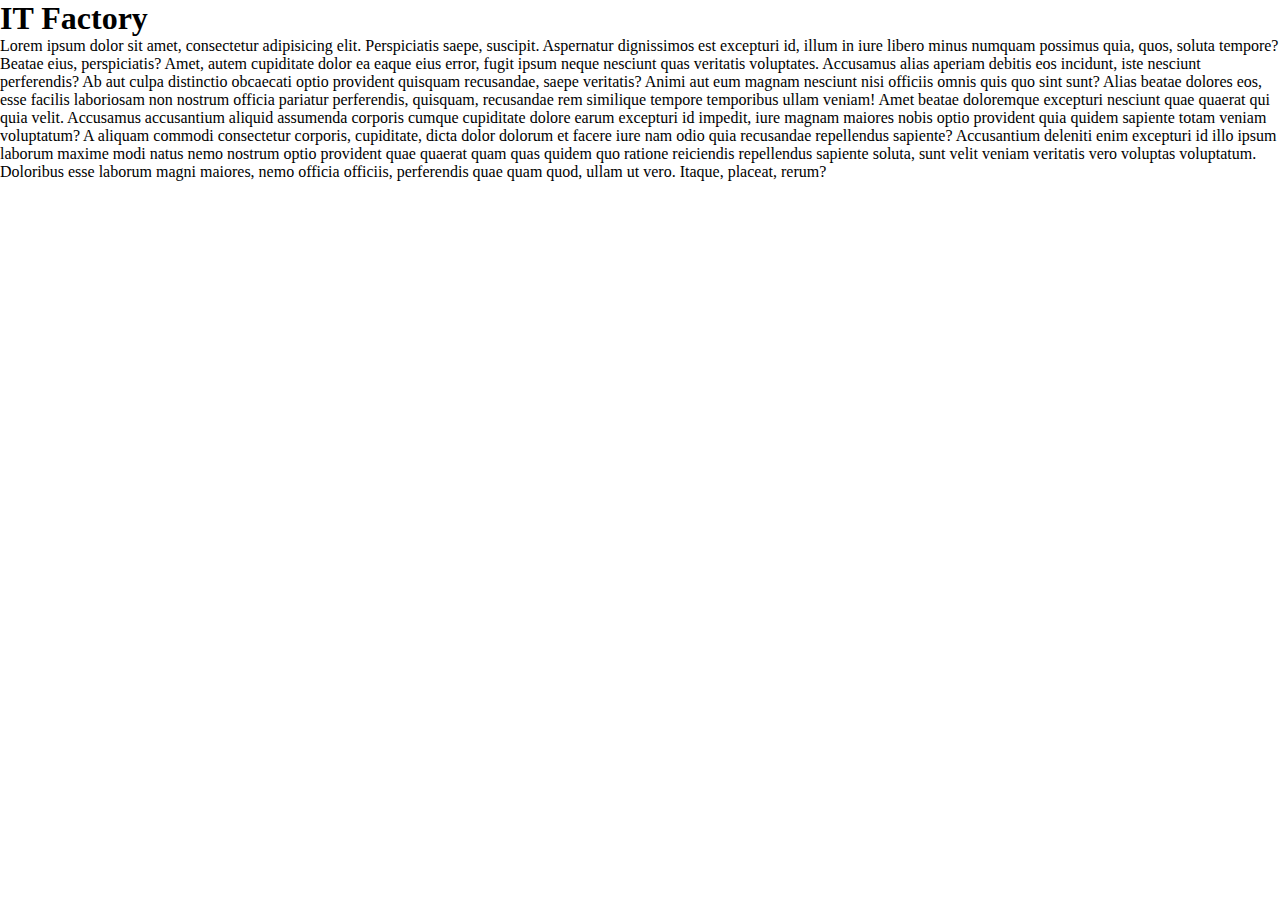
==== index.html @ 9f580fc9 "project_itf_git: startbestanden" ====
<!doctype html>
<html lang="nl">
<head>
    <meta charset="UTF-8">
    <meta name="viewport"
            content="width=device-width, initial-scale=1.0">
    <meta http-equiv="X-UA-Compatible" content="ie=edge">
    <link rel="stylesheet" href="css/stijl.css">
    <title>IT Factory</title>
</head>
<body>
<h1>IT Factory</h1>
<p>Lorem ipsum dolor sit amet, consectetur adipisicing elit. Perspiciatis saepe, suscipit. Aspernatur dignissimos est
    excepturi id, illum in iure libero minus numquam possimus quia, quos, soluta tempore? Beatae eius, perspiciatis?
    Amet,
    autem cupiditate dolor ea eaque eius error, fugit ipsum neque nesciunt quas veritatis voluptates. Accusamus alias
    aperiam debitis eos incidunt, iste nesciunt perferendis? Ab aut culpa distinctio obcaecati optio provident quisquam
    recusandae, saepe veritatis? Animi aut eum magnam nesciunt nisi officiis omnis quis quo sint sunt? Alias beatae
    dolores
    eos, esse facilis laboriosam non nostrum officia pariatur perferendis, quisquam, recusandae rem similique tempore
    temporibus ullam veniam! Amet beatae doloremque excepturi nesciunt quae quaerat qui quia velit. Accusamus
    accusantium
    aliquid assumenda corporis cumque cupiditate dolore earum excepturi id impedit, iure magnam maiores nobis optio
    provident quia quidem sapiente totam veniam voluptatum? A aliquam commodi consectetur corporis, cupiditate, dicta
    dolor
    dolorum et facere iure nam odio quia recusandae repellendus sapiente? Accusantium deleniti enim excepturi id illo
    ipsum
    laborum maxime modi natus nemo nostrum optio provident quae quaerat quam quas quidem quo ratione reiciendis
    repellendus
    sapiente soluta, sunt velit veniam veritatis vero voluptas voluptatum. Doloribus esse laborum magni maiores, nemo
    officia officiis, perferendis quae quam quod, ullam ut vero. Itaque, placeat, rerum?
</p>
</body>
</html>
---- css/stijl.css ----
* {
    margin: 0px;
    padding: 0px;
}
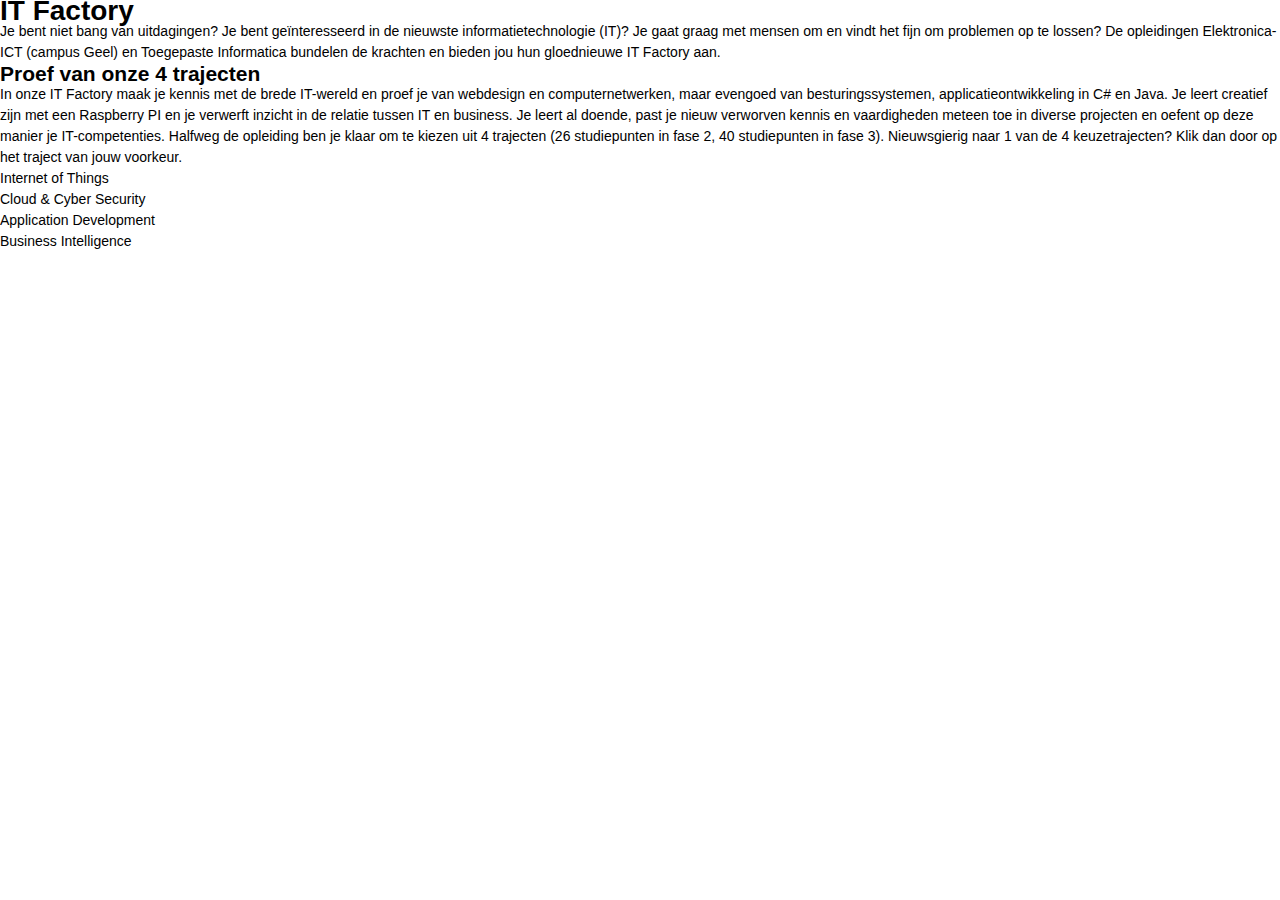
==== commit 9752e7ae: "change index.html (replace lorem text)" ====
--- a/index.html
+++ b/index.html
@@ -1,34 +1,28 @@
 <!doctype html>
 <html lang="nl">
+
 <head>
     <meta charset="UTF-8">
-    <meta name="viewport"
-            content="width=device-width, initial-scale=1.0">
+    <meta name="viewport" content="width=device-width, initial-scale=1.0">
     <meta http-equiv="X-UA-Compatible" content="ie=edge">
     <link rel="stylesheet" href="css/stijl.css">
     <title>IT Factory</title>
 </head>
+
 <body>
-<h1>IT Factory</h1>
-<p>Lorem ipsum dolor sit amet, consectetur adipisicing elit. Perspiciatis saepe, suscipit. Aspernatur dignissimos est
-    excepturi id, illum in iure libero minus numquam possimus quia, quos, soluta tempore? Beatae eius, perspiciatis?
-    Amet,
-    autem cupiditate dolor ea eaque eius error, fugit ipsum neque nesciunt quas veritatis voluptates. Accusamus alias
-    aperiam debitis eos incidunt, iste nesciunt perferendis? Ab aut culpa distinctio obcaecati optio provident quisquam
-    recusandae, saepe veritatis? Animi aut eum magnam nesciunt nisi officiis omnis quis quo sint sunt? Alias beatae
-    dolores
-    eos, esse facilis laboriosam non nostrum officia pariatur perferendis, quisquam, recusandae rem similique tempore
-    temporibus ullam veniam! Amet beatae doloremque excepturi nesciunt quae quaerat qui quia velit. Accusamus
-    accusantium
-    aliquid assumenda corporis cumque cupiditate dolore earum excepturi id impedit, iure magnam maiores nobis optio
-    provident quia quidem sapiente totam veniam voluptatum? A aliquam commodi consectetur corporis, cupiditate, dicta
-    dolor
-    dolorum et facere iure nam odio quia recusandae repellendus sapiente? Accusantium deleniti enim excepturi id illo
-    ipsum
-    laborum maxime modi natus nemo nostrum optio provident quae quaerat quam quas quidem quo ratione reiciendis
-    repellendus
-    sapiente soluta, sunt velit veniam veritatis vero voluptas voluptatum. Doloribus esse laborum magni maiores, nemo
-    officia officiis, perferendis quae quam quod, ullam ut vero. Itaque, placeat, rerum?
-</p>
+    <h1>IT Factory</h1>
+
+    <p>Je bent niet bang van uitdagingen? Je bent geïnteresseerd in de nieuwste informatietechnologie (IT)? Je gaat graag met mensen om en vindt het fijn om problemen op te lossen? De opleidingen Elektronica-ICT (campus Geel) en Toegepaste Informatica bundelen de krachten en bieden jou hun gloednieuwe IT Factory aan.</p>
+
+    <h2>Proef van onze 4 trajecten</h2>
+
+    <p> In onze IT Factory maak je kennis met de brede IT-wereld en proef je van webdesign en computernetwerken, maar evengoed van besturingssystemen, applicatieontwikkeling in C# en Java. Je leert creatief zijn met een Raspberry PI en je verwerft inzicht in de relatie tussen IT en business. Je leert al doende, past je nieuw verworven kennis en vaardigheden meteen toe in diverse projecten en oefent op deze manier je IT-competenties. Halfweg de opleiding ben je klaar om te kiezen uit 4 trajecten (26 studiepunten in fase 2, 40 studiepunten in fase 3). Nieuwsgierig naar 1 van de 4 keuzetrajecten? Klik dan door op het traject van jouw voorkeur. </p>
+    <ul>
+        <li>Internet of Things</li>
+        <li>Cloud & Cyber Security</li>
+        <li>Application Development</li>
+        <li>Business Intelligence</li>
+    </ul>
 </body>
-</html>+
+</html>
--- a/css/stijl.css
+++ b/css/stijl.css
@@ -1,4 +1,10 @@
 * {
     margin: 0px;
     padding: 0px;
+}
+
+body {
+    font-family: Verdana, sans-serif;
+    font-size: 14px;
+    line-height: 21px;
 }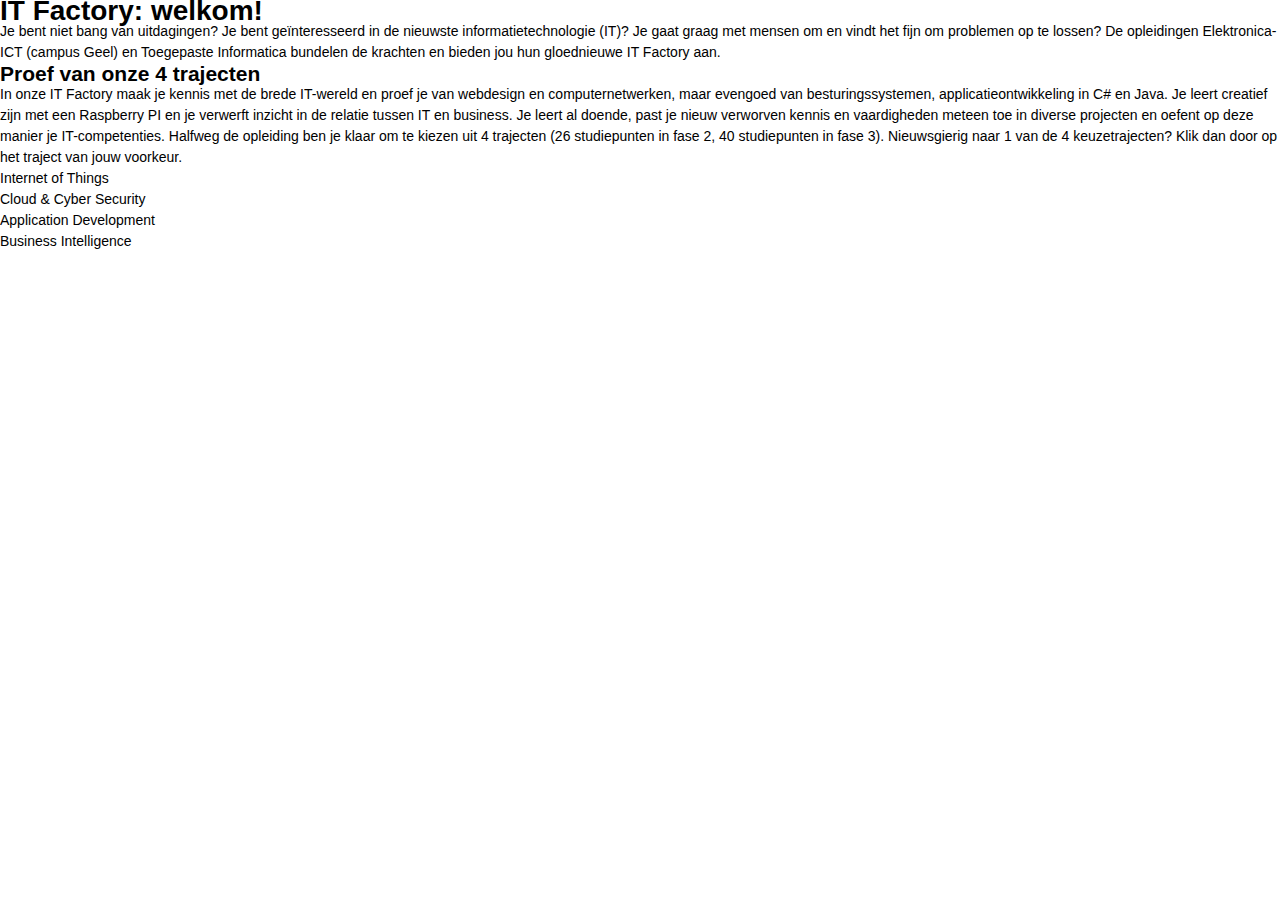
==== commit 3ebf39b2: "change index.html (welkom toegevoegd aan h1)" ====
--- a/index.html
+++ b/index.html
@@ -10,7 +10,7 @@
 </head>
 
 <body>
-    <h1>IT Factory</h1>
+    <h1>IT Factory: welkom!</h1>
 
     <p>Je bent niet bang van uitdagingen? Je bent geïnteresseerd in de nieuwste informatietechnologie (IT)? Je gaat graag met mensen om en vindt het fijn om problemen op te lossen? De opleidingen Elektronica-ICT (campus Geel) en Toegepaste Informatica bundelen de krachten en bieden jou hun gloednieuwe IT Factory aan.</p>
 
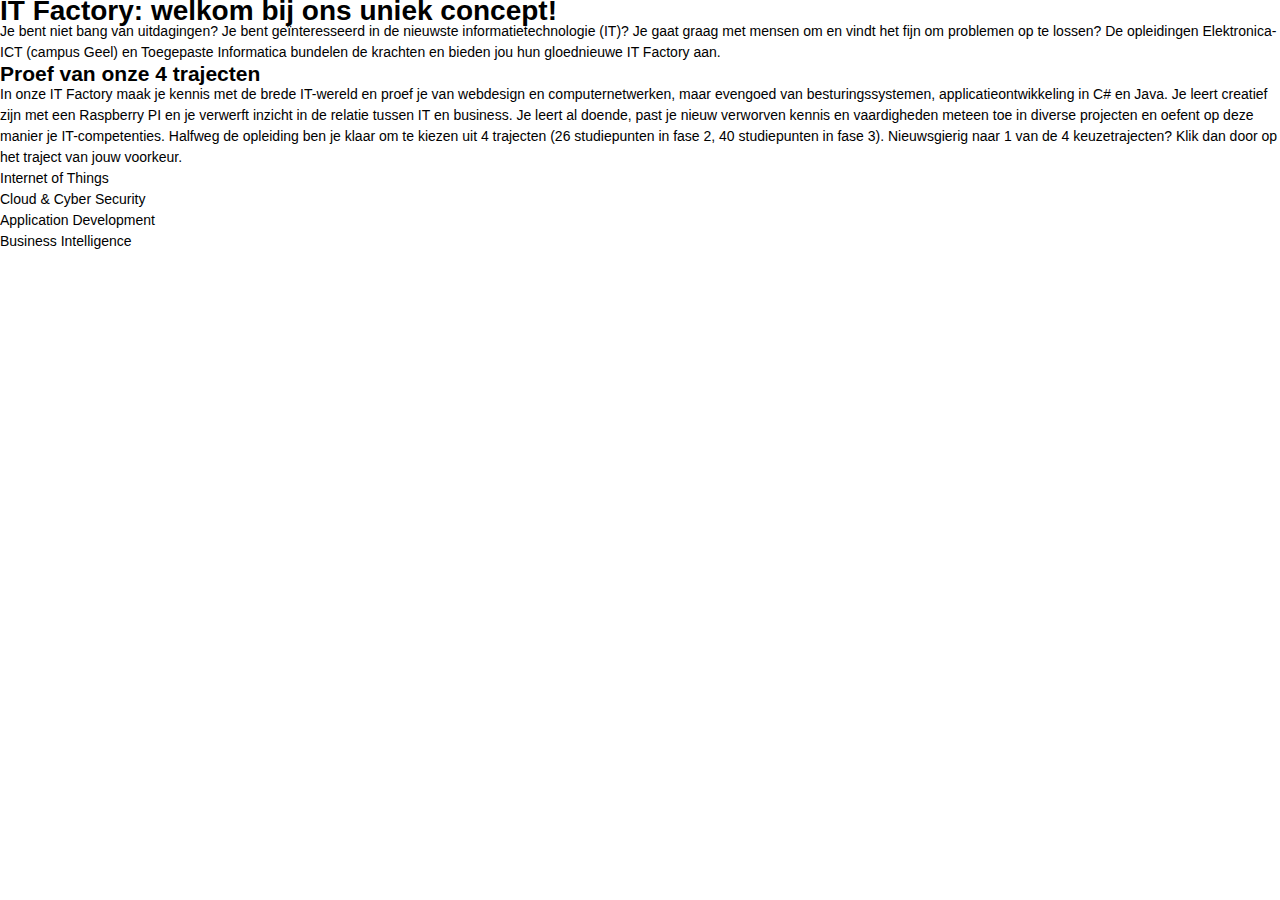
==== commit 57b3fed7: "change index.html (uniek concept toegevoegd aan h1)" ====
--- a/index.html
+++ b/index.html
@@ -10,19 +10,28 @@
 </head>
 
 <body>
-    <h1>IT Factory: welkom!</h1>
+<h1>IT Factory: welkom bij ons uniek concept!</h1>
 
-    <p>Je bent niet bang van uitdagingen? Je bent geïnteresseerd in de nieuwste informatietechnologie (IT)? Je gaat graag met mensen om en vindt het fijn om problemen op te lossen? De opleidingen Elektronica-ICT (campus Geel) en Toegepaste Informatica bundelen de krachten en bieden jou hun gloednieuwe IT Factory aan.</p>
+<p>Je bent niet bang van uitdagingen? Je bent geïnteresseerd in de nieuwste informatietechnologie (IT)? Je gaat graag
+    met mensen om en vindt het fijn om problemen op te lossen? De opleidingen Elektronica-ICT (campus Geel) en
+    Toegepaste Informatica bundelen de krachten en bieden jou hun gloednieuwe IT Factory aan.
+</p>
 
-    <h2>Proef van onze 4 trajecten</h2>
+<h2>Proef van onze 4 trajecten</h2>
 
-    <p> In onze IT Factory maak je kennis met de brede IT-wereld en proef je van webdesign en computernetwerken, maar evengoed van besturingssystemen, applicatieontwikkeling in C# en Java. Je leert creatief zijn met een Raspberry PI en je verwerft inzicht in de relatie tussen IT en business. Je leert al doende, past je nieuw verworven kennis en vaardigheden meteen toe in diverse projecten en oefent op deze manier je IT-competenties. Halfweg de opleiding ben je klaar om te kiezen uit 4 trajecten (26 studiepunten in fase 2, 40 studiepunten in fase 3). Nieuwsgierig naar 1 van de 4 keuzetrajecten? Klik dan door op het traject van jouw voorkeur. </p>
-    <ul>
-        <li>Internet of Things</li>
-        <li>Cloud & Cyber Security</li>
-        <li>Application Development</li>
-        <li>Business Intelligence</li>
-    </ul>
+<p> In onze IT Factory maak je kennis met de brede IT-wereld en proef je van webdesign en computernetwerken, maar
+    evengoed van besturingssystemen, applicatieontwikkeling in C# en Java. Je leert creatief zijn met een Raspberry PI
+    en je verwerft inzicht in de relatie tussen IT en business. Je leert al doende, past je nieuw verworven kennis en
+    vaardigheden meteen toe in diverse projecten en oefent op deze manier je IT-competenties. Halfweg de opleiding ben
+    je klaar om te kiezen uit 4 trajecten (26 studiepunten in fase 2, 40 studiepunten in fase 3). Nieuwsgierig naar 1
+    van de 4 keuzetrajecten? Klik dan door op het traject van jouw voorkeur.
+</p>
+<ul>
+    <li>Internet of Things</li>
+    <li>Cloud & Cyber Security</li>
+    <li>Application Development</li>
+    <li>Business Intelligence</li>
+</ul>
 </body>
 
 </html>
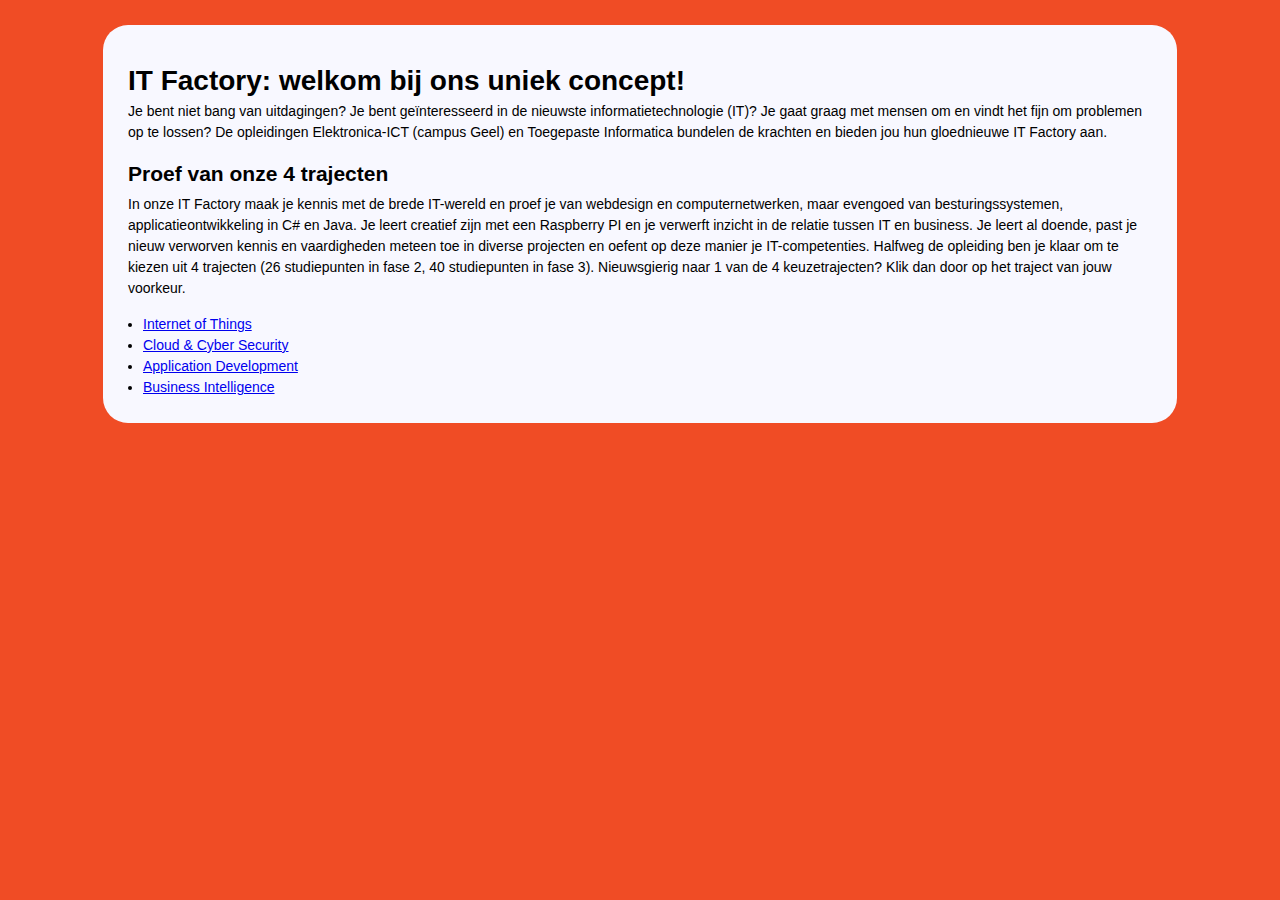
==== commit 56bf13f2: "add 4 nieuwe pagina's voor keuzetrajecten, links ernaar in index.html en basis opmaak in gecentreerd" ====
--- a/index.html
+++ b/index.html
@@ -10,28 +10,35 @@
 </head>
 
 <body>
-<h1>IT Factory: welkom bij ons uniek concept!</h1>
+<div class="container">
+    <h1>IT Factory: welkom bij ons uniek concept!</h1>
 
-<p>Je bent niet bang van uitdagingen? Je bent geïnteresseerd in de nieuwste informatietechnologie (IT)? Je gaat graag
-    met mensen om en vindt het fijn om problemen op te lossen? De opleidingen Elektronica-ICT (campus Geel) en
-    Toegepaste Informatica bundelen de krachten en bieden jou hun gloednieuwe IT Factory aan.
-</p>
+    <p>Je bent niet bang van uitdagingen? Je bent geïnteresseerd in de nieuwste informatietechnologie (IT)? Je gaat
+        graag
+        met mensen om en vindt het fijn om problemen op te lossen? De opleidingen Elektronica-ICT (campus Geel) en
+        Toegepaste Informatica bundelen de krachten en bieden jou hun gloednieuwe IT Factory aan.
+    </p>
 
-<h2>Proef van onze 4 trajecten</h2>
+    <h2>Proef van onze 4 trajecten</h2>
 
-<p> In onze IT Factory maak je kennis met de brede IT-wereld en proef je van webdesign en computernetwerken, maar
-    evengoed van besturingssystemen, applicatieontwikkeling in C# en Java. Je leert creatief zijn met een Raspberry PI
-    en je verwerft inzicht in de relatie tussen IT en business. Je leert al doende, past je nieuw verworven kennis en
-    vaardigheden meteen toe in diverse projecten en oefent op deze manier je IT-competenties. Halfweg de opleiding ben
-    je klaar om te kiezen uit 4 trajecten (26 studiepunten in fase 2, 40 studiepunten in fase 3). Nieuwsgierig naar 1
-    van de 4 keuzetrajecten? Klik dan door op het traject van jouw voorkeur.
-</p>
-<ul>
-    <li>Internet of Things</li>
-    <li>Cloud & Cyber Security</li>
-    <li>Application Development</li>
-    <li>Business Intelligence</li>
-</ul>
+    <p> In onze IT Factory maak je kennis met de brede IT-wereld en proef je van webdesign en computernetwerken, maar
+        evengoed van besturingssystemen, applicatieontwikkeling in C# en Java. Je leert creatief zijn met een Raspberry
+        PI
+        en je verwerft inzicht in de relatie tussen IT en business. Je leert al doende, past je nieuw verworven kennis
+        en
+        vaardigheden meteen toe in diverse projecten en oefent op deze manier je IT-competenties. Halfweg de opleiding
+        ben
+        je klaar om te kiezen uit 4 trajecten (26 studiepunten in fase 2, 40 studiepunten in fase 3). Nieuwsgierig naar
+        1
+        van de 4 keuzetrajecten? Klik dan door op het traject van jouw voorkeur.
+    </p>
+    <ul>
+        <li><a href="iot.html">Internet of Things</a></li>
+        <li><a href="ccs.html">Cloud & Cyber Security</a></li>
+        <li><a href="ad.html">Application Development</a></li>
+        <li><a href="bi.html">Business Intelligence</a></li>
+    </ul>
+</div>
 </body>
 
 </html>
--- a/css/stijl.css
+++ b/css/stijl.css
@@ -7,4 +7,24 @@
     font-family: Verdana, sans-serif;
     font-size: 14px;
     line-height: 21px;
+    background-color: #f04c25;
+    color: black;
+}
+
+.container {
+    width: 1024px;
+    padding: 25px;
+    margin: 25px auto;
+    background-color: ghostwhite;
+    color: inherit;
+    border-radius: 25px;
+}
+
+h1, h2 {
+    padding: 20px 0px 10px 0px;
+}
+
+ul {
+    margin-left: 15px;
+    margin-top: 15px;
 }